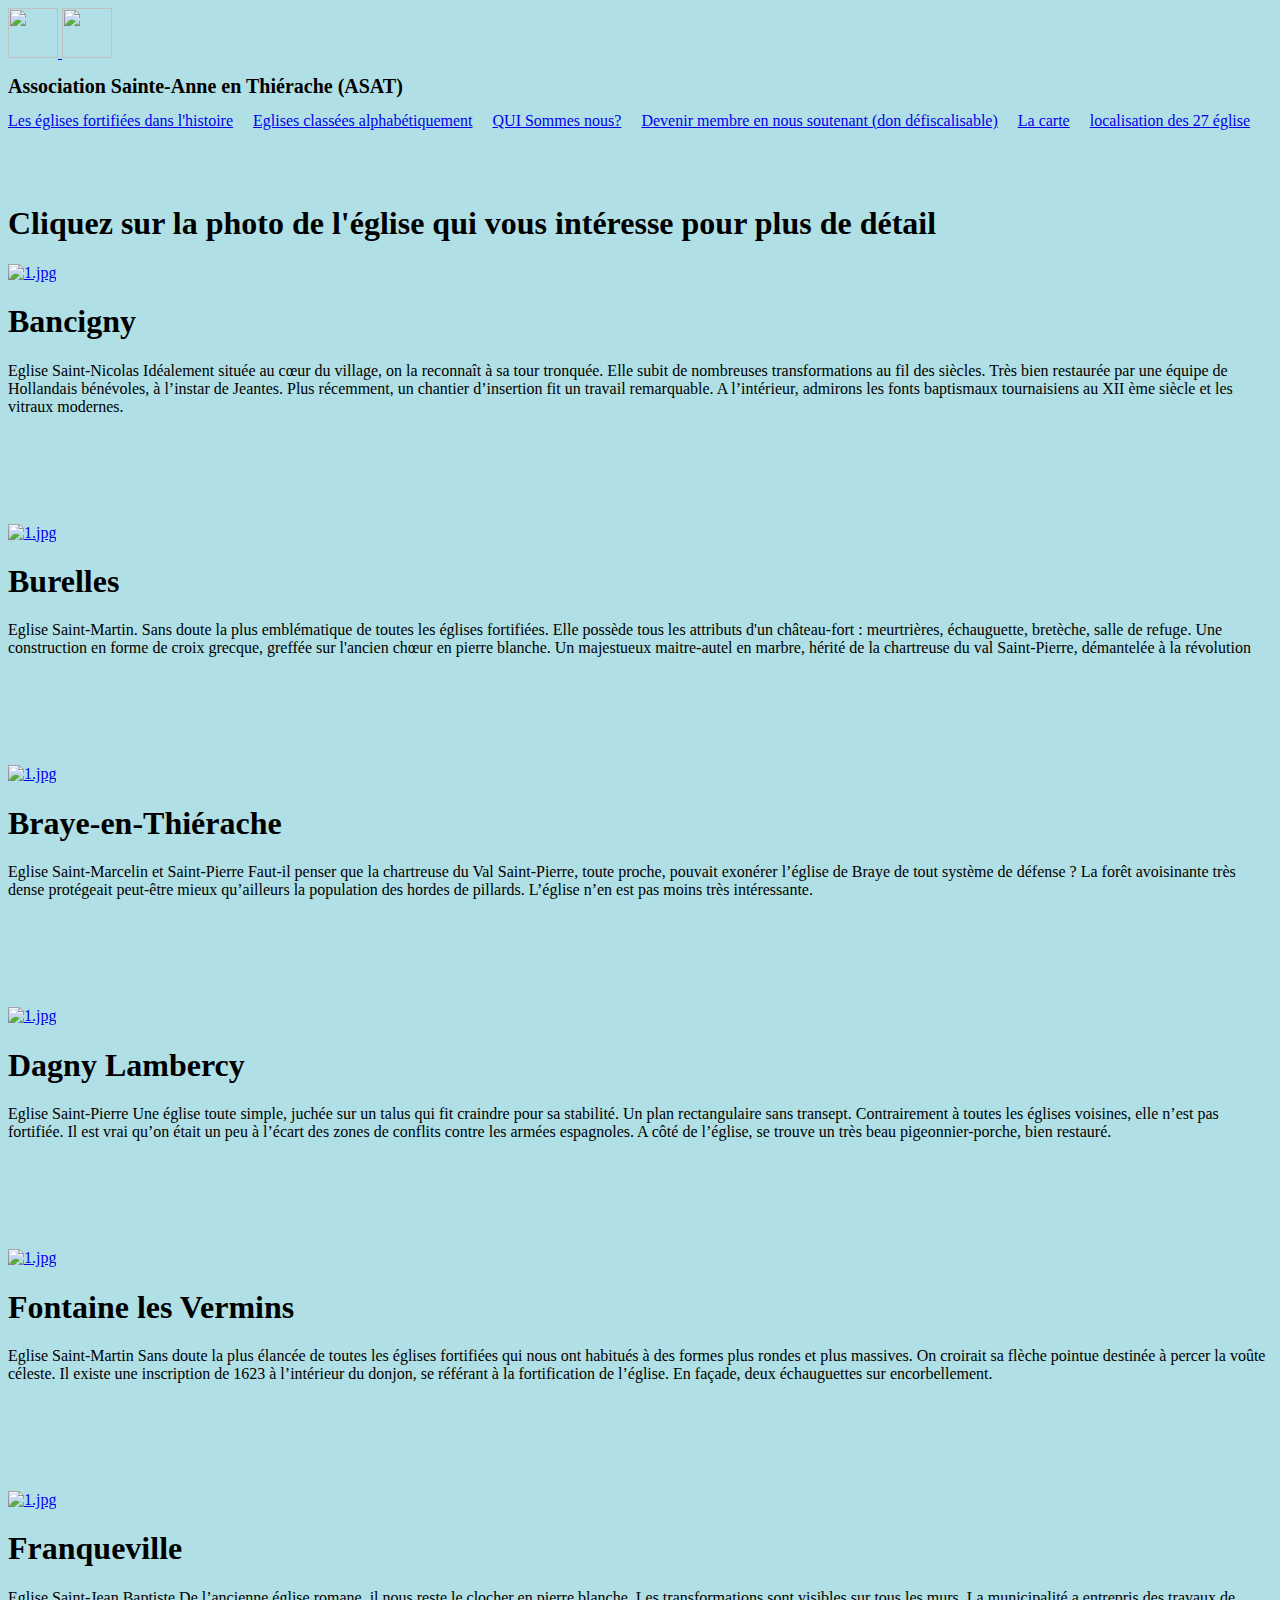
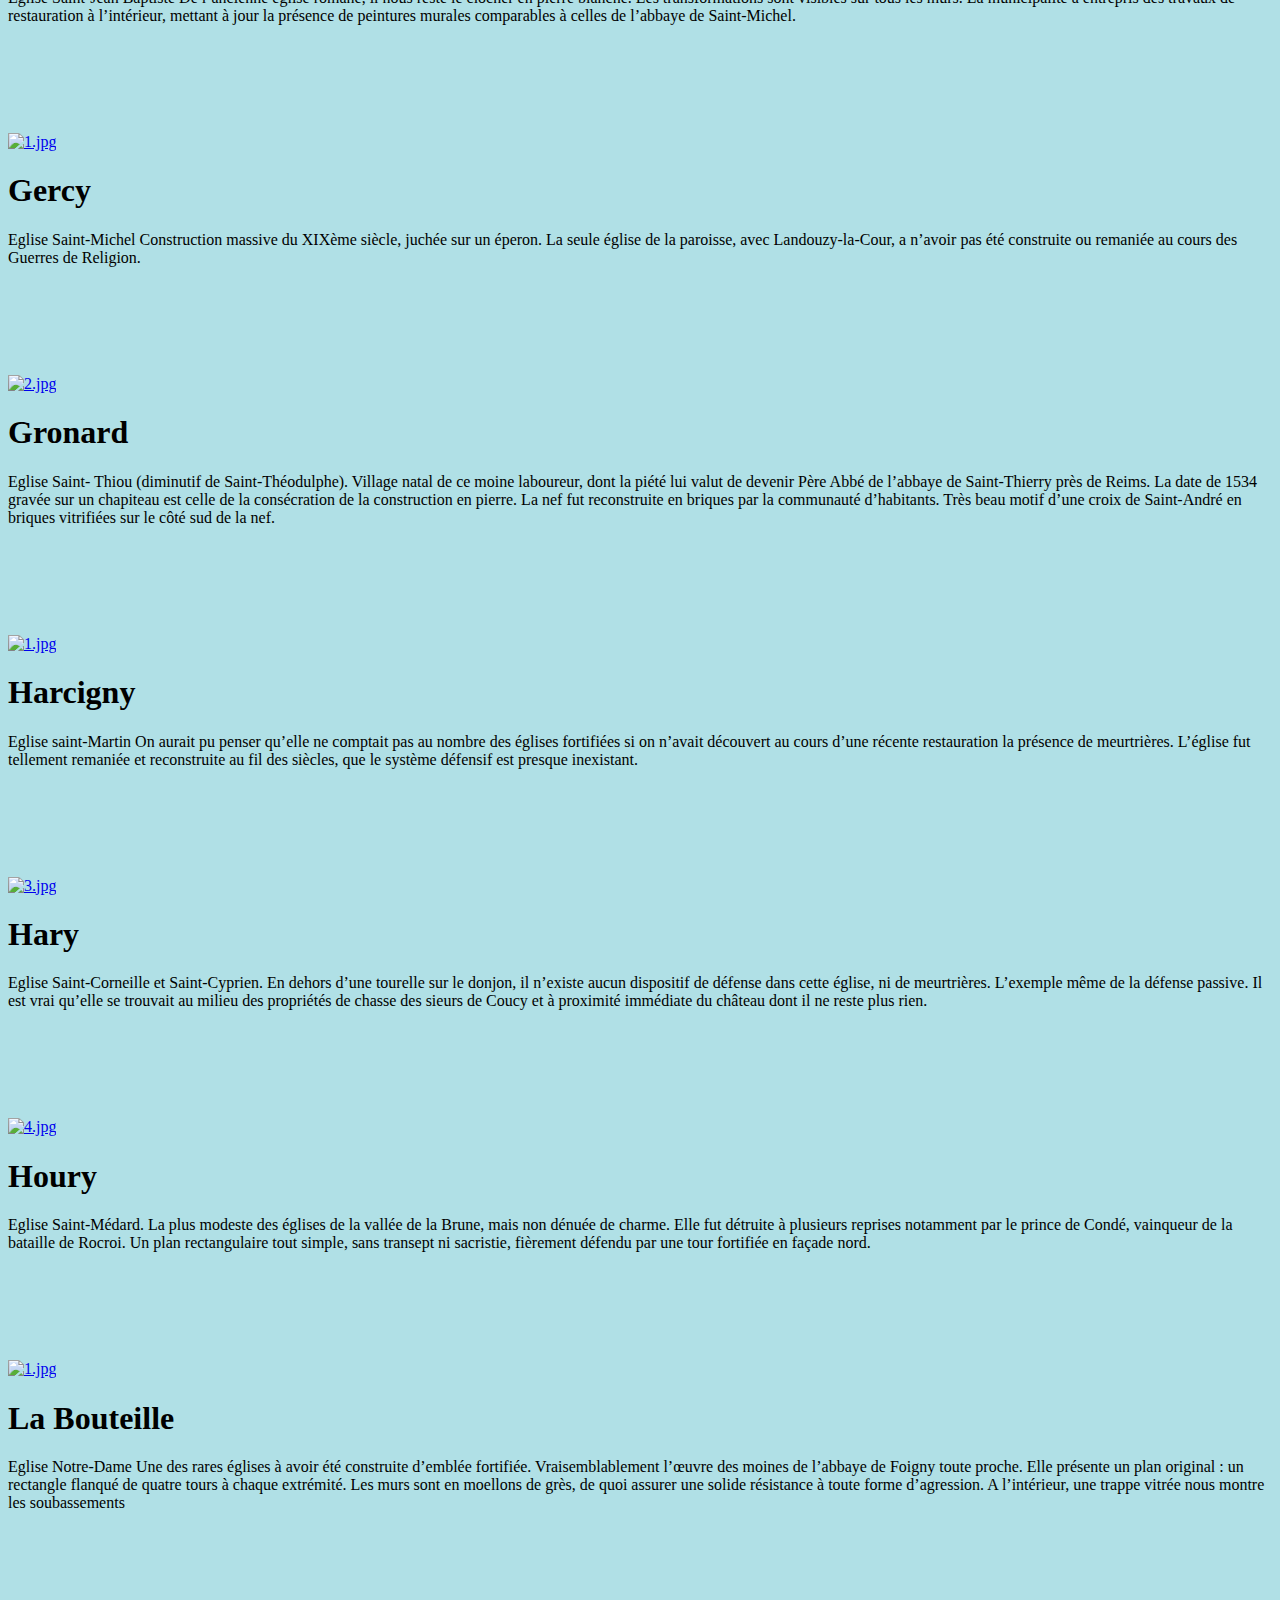
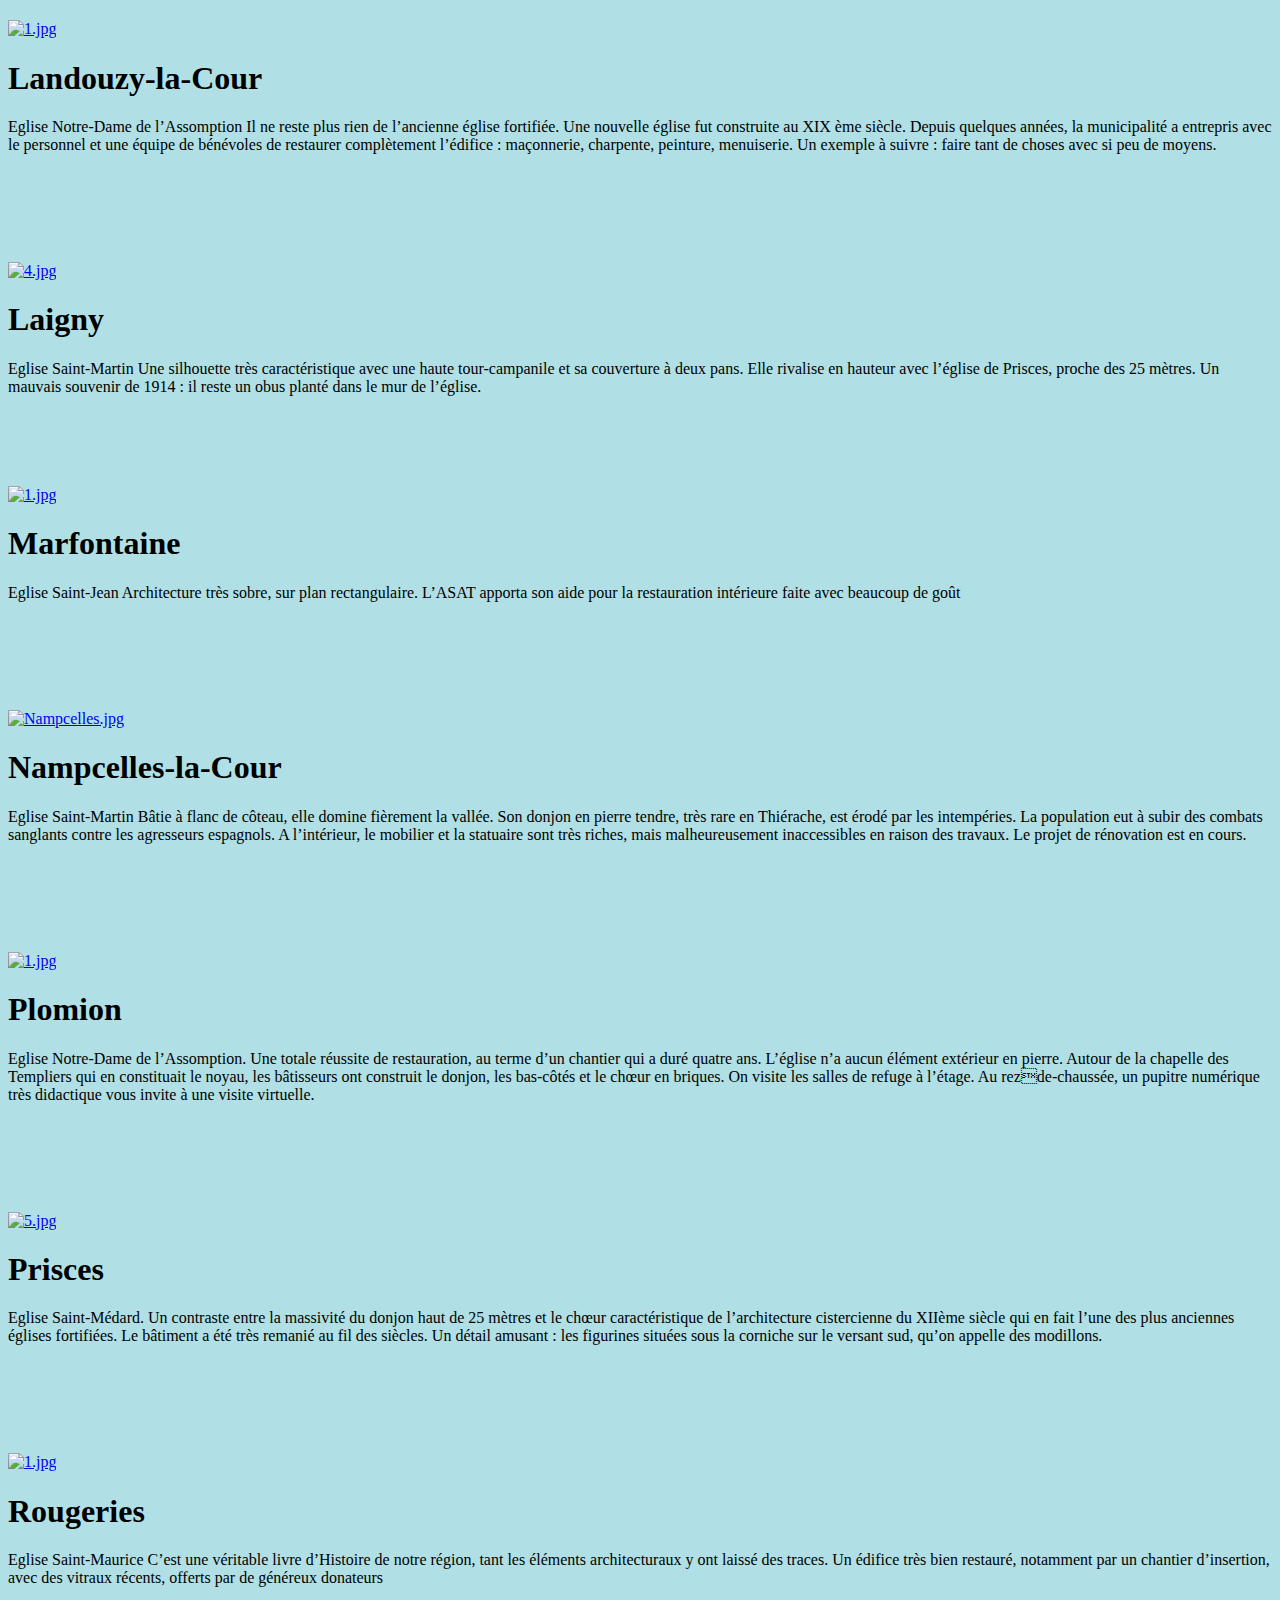
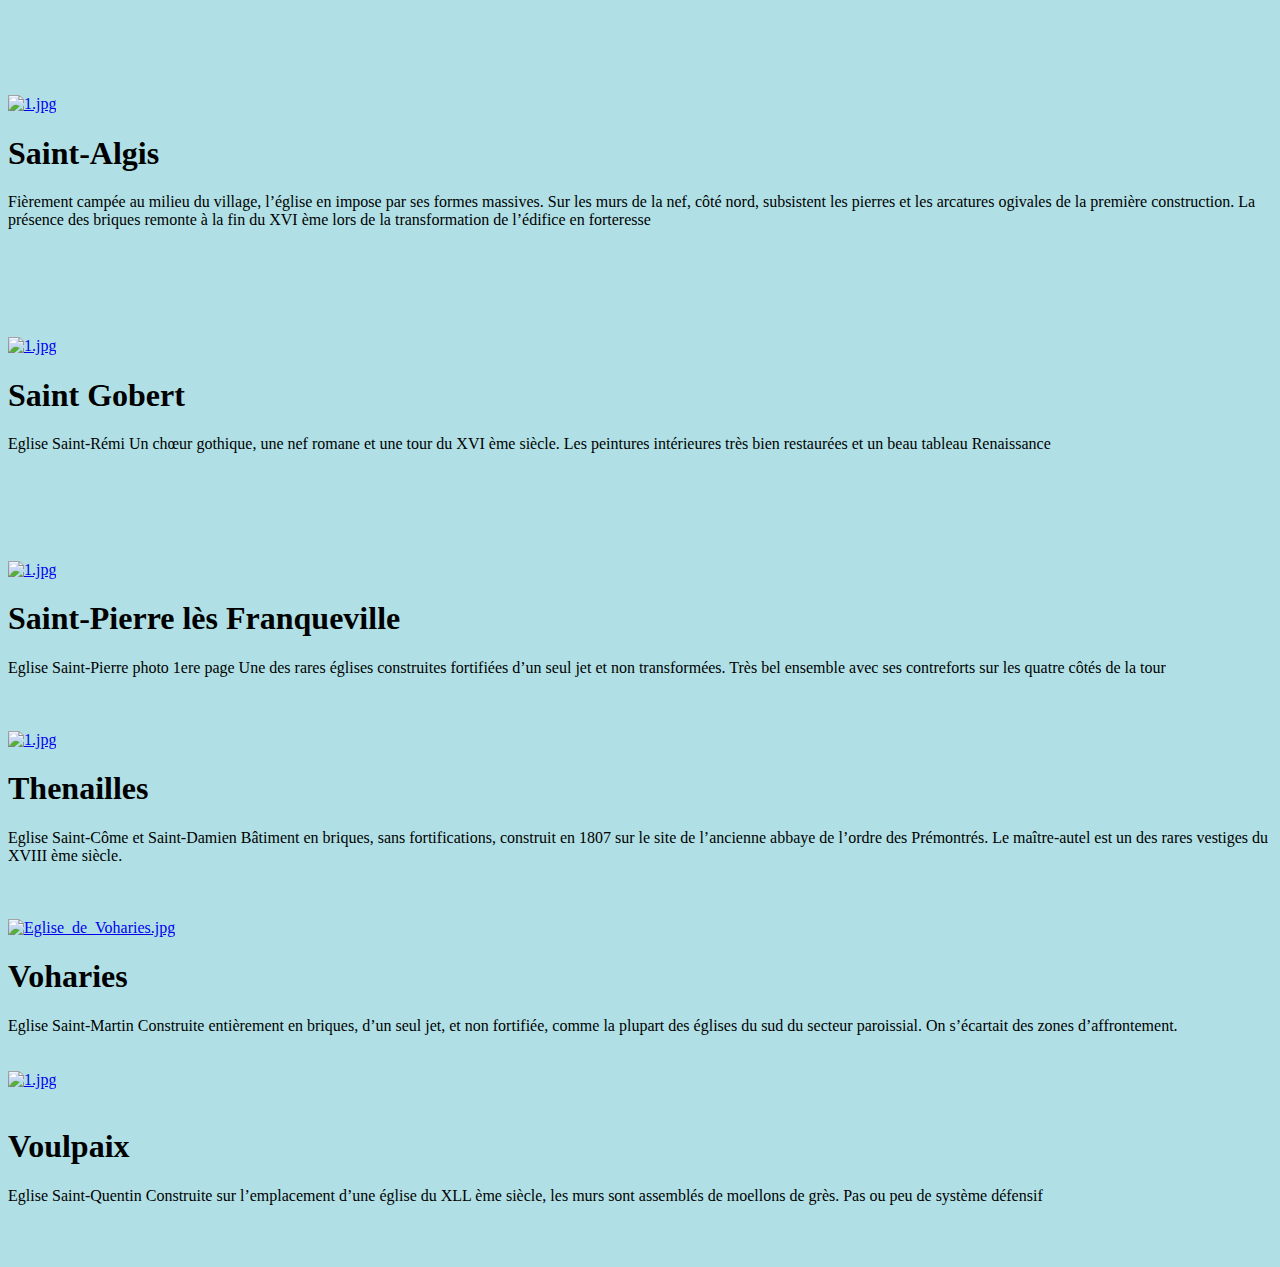
==== Classement.html @ ac3f6c93 "Update Classement.html" ====
<!DOCTYPE html>
<html lang="fr">

<head>

   
<body style="background-color:powderblue;" >
	<title></title>
	<link rel="stylesheet" type="text/css" href="style.css">
	<link href="https://fonts.googleapis.com/css?family=Josefin+Sans&display=swap" rel="stylesheet">
	  <link rel="stylesheet" href="https://cdnjs.cloudflare.com/ajax/libs/animate.css/3.7.2/animate.min.css">
 
 <meta http-equiv="Content-Type" content="text/html; charset=utf-8">

</head>
<body>

<body> 
<header>
	
 

  <a target="_blank" rel="noopener noreferrer" href="https://www.facebook.com/raphael.121141"><img src="f.jpg"  width="50" 
     height="50" />   </a>

<a target="_blank" rel="noopener noreferrer" href="https://www.youtube.com/@SimplilearnOfficial"><img src="y.jpg"  width="50" 
     height="50"/>   </a>
<nav>
	<div class="logo"> <h1 style="font-size: 20px;">  Association Sainte-Anne en Thiérache (ASAT)</h1> </div>
	<div class="menu">
		 
 
              <a target="_blank" rel="noopener noreferrer"  href="Histoire.html" style="font-size: ">Les églises fortifiées dans l'histoire</a> &nbsp &nbsp
              <a target="_blank" rel="noopener noreferrer"  href="Classement.html" style="font-size: ">Eglises classées alphabétiquement</a> &nbsp &nbsp
              <a target="_blank" rel="noopener noreferrer"  href="QUI Sommes nous.html" style="font-size: ">QUI Sommes nous?</a> &nbsp &nbsp
  <a target="_blank" rel="noopener noreferrer"  href="don.pdf" style="font-size: ">Devenir membre en nous soutenant (don défiscalisable)</a> &nbsp &nbsp

              <a target="_blank" rel="noopener noreferrer"  href="https://www.calameo.com/read/004151829675876de9358" style="font-size: ">La carte</a> &nbsp &nbsp

<a target="_blank" rel="noopener noreferrer"  href="c.jpg" style="font-size: ">localisation des 27 église</a> &nbsp &nbsp

                    	</div>
</nav>
        <br>
 
  <br>
  <br>
   


      

  <div class="img-container">
      
<h1>Cliquez sur la photo de l'église qui vous intéresse pour plus de détail</h1>

<a target="_blank" rel="noopener noreferrer" href="https://www.tourisme-thierache.fr/fiche/detail/347/%C3%89glise-fortifi%C3%A9e-Saint-Nicolas-(ouverte-sur-RDV)"><img id="logo" src="Bancigny.jpg" alt="1.jpg" title="Mystery" width="250" 
     height="250"/></a>
 
 


 <h1>Bancigny</h1>

      
<div class="a">Eglise Saint-Nicolas
Idéalement située au cœur du village, on la reconnaît à sa tour tronquée. Elle
subit de nombreuses transformations au fil des siècles. Très bien restaurée par
une équipe de Hollandais bénévoles, à l’instar de Jeantes. Plus récemment, un
chantier d’insertion fit un travail remarquable.
A l’intérieur, admirons les fonts baptismaux tournaisiens au XII ème siècle et les
vitraux modernes.
  </div>

 
 

  <br>
 
  <br>
 
 
  <br> 
  
  

  <br>
 
  <br>
 
 
  <br> 
  

 
  <div class="img-container">
      


 <a target="_blank" rel="noopener noreferrer" href="https://www.tourisme-thierache.fr/fiche/detail/290/%C3%89glise-fortifi%C3%A9e-Saint-Martin"><img id="logo" src="burelles.JPG" alt="1.jpg" title="Mystery" width="250" 
     height="250"/></a>
 

     
  


  


 <h1>Burelles</h1>

      
<div class="a"> Eglise Saint-Martin. Sans doute la plus emblématique de toutes les églises fortifiées. Elle possède tous les attributs d'un château-fort : meurtrières, échauguette, bretèche, salle de refuge. Une construction en forme de croix grecque, greffée sur l'ancien chœur en pierre blanche. Un majestueux maitre-autel en marbre, hérité de la chartreuse du val Saint-Pierre, démantelée à la révolution
  </div>

 
 
  <br>
 
  <br>
 
 
  <br> 
  
  

  <br>
 
  <br>
 
 
  <br> 


 
  <div class="img-container">
      



 <a target="_blank" rel="noopener noreferrer" href="https://www.tourisme-thierache.fr/fiche/detail/290/%C3%89glise-fortifi%C3%A9e-Saint-Martin"><img id="logo" src="Braye.jpg" alt="1.jpg" title="Mystery" width="250" 
     height="250"/></a>
 

     
  


 <h1>Braye-en-Thiérache</h1>

      
<div class="a">Eglise Saint-Marcelin et Saint-Pierre
Faut-il penser que la chartreuse du Val Saint-Pierre, toute proche,
pouvait exonérer l’église de Braye de tout système de défense ? La
forêt avoisinante très dense protégeait peut-être mieux qu’ailleurs
la population des hordes de pillards. L’église n’en est pas moins très
intéressante.
  </div>

 
 

  <br>
 
  <br>
 
 
  <br> 
  
  

  <br>
 
  <br>
 
 
  <br> 
  <div class="img-container">
      



 <a target="_blank" rel="noopener noreferrer" href="href="https://fr.mappy.com/poi/60648df0be003d191077f301"><img id="logo" src="Dagny .jpg"  alt="1.jpg" title="Mystery" width="250" 
     height="250"/></a>
 

     



 


 <h1>Dagny Lambercy</h1>

      
<div class="a">Eglise Saint-Pierre
Une église toute simple, juchée sur un talus qui fit craindre pour sa
stabilité. Un plan rectangulaire sans transept. Contrairement à toutes
les églises voisines, elle n’est pas fortifiée. Il est vrai qu’on était un peu
à l’écart des zones de conflits contre les armées espagnoles. A côté de
l’église, se trouve un très beau pigeonnier-porche, bien restauré.
  </div>

 
 

  <br>
 
  <br>
 
 
  <br> 
  
  

  <br>
 
  <br>
 
 
  <br> 




 
  <div class="img-container">
      



 <a target="_blank" rel="noopener noreferrer" href="https://www.tourisme-thierache.fr/fiche/detail/324/%C3%89glise-fortifi%C3%A9e-Saint-Martin-(ouverte-sur-RDV)"><img id="logo" src="Fontaine les Vermins.jpg" alt="1.jpg" title="Mystery" width="250" 
     height="250"/></a>
 

     
  


 <h1>Fontaine les Vermins</h1>

      
<div class="a">  Eglise Saint-Martin
Sans doute la plus élancée de
toutes les églises fortifiées qui
nous ont habitués à des formes
plus rondes et plus massives.
On croirait sa flèche pointue
destinée à percer la voûte céleste.
Il existe une inscription de 1623 à
l’intérieur du donjon, se référant
à la fortification de l’église. En
façade, deux échauguettes sur
encorbellement. </div>

 
 
  <br>
 
  <br>
 
 
  <br> 
  
  

  <br>
 
  <br>
 
 
  <br> 






 


  <div class="img-container">
      

 <a target="_blank" rel="noopener noreferrer" href="https://www.tourisme-thierache.fr/fiche/detail/1593/a-voir-a-faire~Visites~Sites-et-monuments-historiques/Eglise-fortifi%C3%A9e-Saint-Jean-Baptiste-(ouverte-sur-RDV)"><img id="logo" src="Franqueville.JPG" alt="1.jpg" title="Mystery" width="250" 
     height="250"/></a>
 



 <h1>Franqueville</h1>

      
<div class="a"> Eglise Saint-Jean Baptiste
De l’ancienne église romane, il nous reste le clocher en pierre
blanche. Les transformations sont visibles sur tous les murs. La
municipalité a entrepris des travaux de restauration à
l’intérieur, mettant à jour la présence de peintures murales
comparables à celles de l’abbaye de Saint-Michel.
  </div>

  </div>



  <br>
 
  <br>
 
 
  <br> 
  
  

  <br>
 
  <br>
 
 
  <br> 
 
  <div class="img-container">
      

 <a target="_blank" rel="noopener noreferrer" href="https://www.theoutsiders.travel/inspiration/lieu/eglise-saint-michel-de-gercy/"><img id="logo" src="Gercy.jpg" alt="1.jpg" title="Mystery" width="250" 
     height="250"/></a>
 

     

     
  


 <h1>Gercy</h1>

      
<div class="a">Eglise Saint-Michel Construction massive du XIXème siècle, juchée sur un éperon. La
seule église de la paroisse, avec Landouzy-la-Cour, a n’avoir pas
été construite ou remaniée au cours des Guerres de Religion.
  </div>

 
 

  <br>
 
  <br>
 
 
  <br> 
  
  

  <br>
 
  <br>
 
 
  <br> 


















  
 
  <div class="img-container">
 <a target="_blank" rel="noopener noreferrer" href="https://www.tourisme-thierache.fr/fiche/detail/294/%C3%89glise-fortifi%C3%A9e-Saint-Th%C3%A9odulphe"><img id="logo" src="Gronard.jpg" alt="2.jpg" title="Mystery"  width="250" 
     height="250"/></a>
  
  
 <h1>Gronard</h1>
<div class="b">Eglise Saint- Thiou (diminutif de Saint-Théodulphe). Village natal de ce moine laboureur, dont la piété lui valut de devenir Père Abbé de l’abbaye de Saint-Thierry près de Reims. La date de 1534 gravée sur un chapiteau est celle de la consécration de la construction en pierre. La nef fut reconstruite en briques par la communauté d’habitants. Très beau motif d’une croix de Saint-André en briques vitrifiées sur le côté sud de la nef.</div>


  
 

  <br>
 
  <br>
 
 
  <br> 
  
  

  <br>
 
  <br>
 
 
  <br> 


 
  <div class="img-container">
      


 <a target="_blank" rel="noopener noreferrer" href="https://www.tourisme-thierache.fr/fiche/detail/351/a-voir-a-faire~Visites/eglise-fortifiee-saint-martin"><img id="logo" src="Harcigny.jpg" alt="1.jpg" title="Mystery" width="250" 
     height="250"/></a>
 

   
 <h1>Harcigny</h1>

      
<div class="a"> Eglise saint-Martin
On aurait pu penser qu’elle ne comptait pas au nombre des églises
fortifiées si on n’avait découvert au cours d’une récente restauration la
présence de meurtrières. L’église fut tellement remaniée et reconstruite
au fil des siècles, que le système défensif est presque inexistant.

  </div>


  <br>
 
  <br>
 
 
  <br> 
  
  

  <br>
 
  <br>
 
 
  <br> 


 
 
 
  <div class="img-container">


<a target="_blank" rel="noopener noreferrer" href="https://www.tourisme-thierache.fr/fiche/detail/343/%C3%89glise-fortifi%C3%A9e-Saint-Corneille-et-Saint-Cyprien-(vue-ext%C3%A9rieure)"><img id="logo" src="Hary.jpg" alt="3.jpg" title="Mystery" width="250" 
     height="250"/></a>
 <h1>Hary</h1>
 
Eglise Saint-Corneille et Saint-Cyprien. En dehors d’une tourelle sur le donjon, il n’existe aucun dispositif de défense dans cette église, ni de meurtrières. L’exemple même de la défense passive. Il est vrai qu’elle se trouvait au milieu des propriétés de chasse des sieurs de Coucy et à proximité immédiate du château dont il ne reste plus rien.</div>

  

  <br>
 
  <br>
 
 
  <br> 
  
  

  <br>
 
  <br>
 
 
  <br> 














 

     
  

 
 
  <div class="img-container">

<a target="_blank" rel="noopener noreferrer" href="https://www.tourisme-thierache.fr/fiche/detail/348/a-voir-a-faire~Visites/eglise-fortifiee-saint-medard-vue-exterieure"><img id="logo" src="Houry.JPG" alt="4.jpg" title="Mystery" width="250" 
     height="250"/>  </a>
 
 <h1>Houry</h1>

 
  Eglise Saint-Médard. La plus modeste des églises de la vallée de la Brune, mais non dénuée de charme. Elle fut détruite à plusieurs reprises notamment par le prince de Condé, vainqueur de la bataille de Rocroi. Un plan rectangulaire tout simple, sans transept ni sacristie, fièrement défendu par une tour fortifiée en façade nord.</div> 


  
  <br>
 
  <br>
 
 
  <br> 
  
  

  <br>
 
  <br>
 
 
  <br> 

 
  <div class="img-container">
      

 <a target="_blank" rel="noopener noreferrer" href=" https://fr.mappy.com/poi/5bfd773f0351d14768ca2fad"><img id="logo" src="la bouteille.jpg" alt="1.jpg" title="Mystery" width="250" 
     height="250"/></a>
 

     

     
  


 <h1>La Bouteille</h1>

      
<div class="a">   Eglise Notre-Dame
Une des rares églises à avoir été construite d’emblée fortifiée.
Vraisemblablement l’œuvre des moines de l’abbaye de Foigny
toute proche.
Elle présente un plan original : un rectangle flanqué de quatre
tours à chaque extrémité. Les murs sont en moellons de grès, de
quoi assurer une solide résistance à toute forme d’agression.
A l’intérieur, une trappe vitrée nous montre les soubassements
  </div>

 
 

  <br>
 
  <br>
 
 
  <br> 
  
  

  <br>
 
  <br>
 
 
  <br> 


 
  <div class="img-container">
      



 <a target="_blank" rel="noopener noreferrer" href="https://inventaire.hautsdefrance.fr/dossier/IA02000515"><img id="logo" src="landouzy.jpg" alt="1.jpg" title="Mystery" width="250" 
     height="250"/></a>
 

     
  


 <h1>Landouzy-la-Cour</h1>

      
<div class="a">  Eglise Notre-Dame de l’Assomption
Il ne reste plus rien de l’ancienne église fortifiée. Une nouvelle
église fut construite au XIX ème siècle.
Depuis quelques années, la municipalité a entrepris avec le
personnel et une équipe de bénévoles de restaurer
complètement l’édifice : maçonnerie, charpente, peinture,
menuiserie.
Un exemple à suivre : faire tant de choses avec si peu de
moyens.
  </div>

 
  <br>
 
  <br>
 
 
  <br> 
  
  

  <br>
 
  <br>
 
 
  <br> 
 




 
 
 
  <div class="img-container">

  <a target="_blank" rel="noopener noreferrer" href="https://www.tourisme-thierache.fr/fiche/detail/1295/%C3%89glise-fortifi%C3%A9e-Saint-Martin-(vue-ext%C3%A9rieure)"><img id="logo" src="Laigny.jpg" alt="4.jpg" title="Mystery" width="250" 
     height="250"/>  </a>
 
 
 <h1>Laigny</h1>

 
  Eglise Saint-Martin
Une silhouette très
caractéristique avec une haute
tour-campanile et sa couverture à
deux pans.
Elle rivalise en hauteur avec
l’église de Prisces, proche des 25
mètres.
Un mauvais souvenir de 1914 : il
reste un obus planté dans le mur
de l’église.
  
 

  <br>
 
  <br>
 
 
  <br> 
  
  

  <br>
 
  <br>
 
 
  <br> 



  <div class="img-container">
      




 <a target="_blank" rel="noopener noreferrer" href="https://fr.mappy.com/poi/60648da9be003d191077ecb9"><img id="logo" src="Marfontaine.jpg" alt="1.jpg" title="Mystery" width="250" 
     height="250"/></a>
 
 
 
 <h1>Marfontaine</h1>

      
<div class="a">Eglise Saint-Jean
Architecture très sobre, sur plan rectangulaire. L’ASAT
apporta son aide pour la restauration intérieure faite
avec beaucoup de goût
  </div>

 
 
  <br>
 
  <br>
 
 
  <br> 
  
  

  <br>
 
  <br>
 
 
  <br> 

 
  <div class="img-container">
      

 <a target="_blank" rel="noopener noreferrer" href="https://www.tourisme-thierache.fr/fiche/detail/290/%C3%89glise-fortifi%C3%A9e-Saint-Martin"><img id="logo" src="Nampcelles.jpg" alt="Nampcelles.jpg" title="Mystery" width="250" 
     height="250"/></a>


 <h1>Nampcelles-la-Cour</h1>

      
<div class="a">Eglise Saint-Martin
Bâtie à flanc de côteau, elle domine fièrement la vallée. Son
donjon en pierre tendre, très rare en Thiérache, est érodé par
les intempéries. La population eut à subir des combats
sanglants contre les agresseurs espagnols. A l’intérieur, le
mobilier et la statuaire sont très riches, mais
malheureusement inaccessibles en raison des travaux. Le
projet de rénovation est en cours.
  </div>

 
 
  <br>
 
  <br>
 
 
  <br> 
  
  

  <br>
 
  <br>
 
 
  <br> 
 
  <div class="img-container">
      


 <a target="_blank" rel="noopener noreferrer" href="https://www.tourisme-thierache.fr/fiche/detail/291/a-voir-a-faire~Visites~Sites-et-monuments-historiques/%C3%89glise-fortifiee-Notre-Dame-de-l-Assomption-de-Plomion"><img id="logo" src="plomion.jpg" alt="1.jpg" title="Mystery" width="250" 
     height="250"/></a>
 


 <h1>Plomion</h1>

      
<div class="a">  Eglise Notre-Dame de l’Assomption.
Une totale réussite de restauration, au terme d’un chantier qui a duré quatre
ans. L’église n’a aucun élément extérieur en pierre. Autour de la chapelle des
Templiers qui en constituait le noyau, les bâtisseurs ont construit le donjon, les
bas-côtés et le chœur en briques. On visite les salles de refuge à l’étage. Au rezde-chaussée, un pupitre numérique très didactique vous invite à une visite
virtuelle. </div>

 
  <br>
 
  <br>
 
 
  <br> 
  
  

  <br>
 
  <br>
 
 
  <br> 














 


  <div class="img-container">

<a target="_blank" rel="noopener noreferrer" href="https://www.tourisme-thierache.fr/fiche/detail/353/%C3%89glise-fortifi%C3%A9e-Saint-M%C3%A9dard-(vue-ext%C3%A9rieure)--"><img id="logo" src="prices.jpg" alt="5.jpg" title="Mystery" width="250" 
     height="250"/></a>


 <h1>Prisces</h1>
 Eglise Saint-Médard. Un contraste entre la massivité du donjon haut de 25 mètres et le chœur caractéristique de l’architecture cistercienne du XIIème siècle qui en fait l’une des plus anciennes églises fortifiées. Le bâtiment a été très remanié au fil des siècles. Un détail amusant : les figurines situées sous la corniche sur le versant sud, qu’on appelle des modillons.</div>  





  <br>
 
  <br>
 
 
  <br> 
  
  

  <br>
 
  <br>
 
 
  <br> 
  




 
  <div class="img-container">
      



 <a target="_blank" rel="noopener noreferrer" href="https://fr.mappy.com/poi/60648dedbe003d191077f279"><img id="logo" src="Rougeries.JPG" alt="1.jpg" title="Mystery" width="250" 
     height="250"/></a>
 











 <h1>Rougeries</h1>

      
<div class="a">Eglise Saint-Maurice
C’est une véritable livre d’Histoire de notre région, tant les
éléments architecturaux y ont laissé des traces. Un édifice très
bien restauré, notamment par un chantier d’insertion, avec des
vitraux récents, offerts par de généreux donateurs
  </div>




  <br>
 
  <br>
 
 
  <br> 
  
  

  <br>
 
  <br>
 
 
  <br> 

      


 <a target="_blank" rel="noopener noreferrer" href="https://www.tourisme-thierache.fr/fiche/detail/342/a-voir-a-faire~Visites/eglise-fortifiee-saint-algis"><img id="logo" src="Saint-Algis.jpg" alt="1.jpg" title="Mystery" width="250" 
     height="250"/></a>
 

     
  

     
  


   
 <h1>Saint-Algis</h1>

      
<div class="a"> Fièrement campée au milieu du village,
l’église en impose par ses formes massives.
Sur les murs de la nef, côté nord,
subsistent les pierres et les arcatures
ogivales de la première construction. La
présence des briques remonte à la fin du
XVI ème lors de la transformation de
l’édifice en forteresse

  </div>




 

  <br>
 
  <br>
 
 
  <br> 
  
  

  <br>
 
  <br>
 
 
  <br> 



 
  <div class="img-container">
      

 <a target="_blank" rel="noopener noreferrer" href="https://www.tourisme-thierache.fr/fiche/detail/1292/index.php~a-voir-a-faire~Visites~Sites-et-monuments-historiques/%C3%89glise-fortifi%C3%A9e-Saint-R%C3%A9mi-(vue-ext%C3%A9rieure)"><img id="logo" src="remi.jpg" alt="1.jpg" title="Mystery" width="250" 
     height="250"/></a>
 



 <h1>Saint Gobert </h1>

      
<div class="a"> Eglise Saint-Rémi
Un chœur gothique, une nef romane et une tour du XVI ème
siècle. Les peintures intérieures très bien restaurées et un
beau tableau Renaissance  </div>

 



 

  <br>
 
  <br>
 
 
  <br> 
  
  

  <br>
 
  <br>
 
 
  <br> 



  <div class="img-container">
      




 <a target="_blank" rel="noopener noreferrer" href="https://monumentum.fr/monument-historique/pa00115999/saint-pierre-les-franqueville-eglise
 "><img id="logo" src="pierre.jpg" alt="1.jpg" title="Mystery" width="250" 
     height="250"/></a>
  


 <h1>Saint-Pierre lès Franqueville</h1>

      
<div class="a">Eglise Saint-Pierre
photo 1ere page
Une des rares églises construites fortifiées d’un seul jet et non transformées.
Très bel ensemble avec ses contreforts sur les quatre côtés de la tour
  </div>




  <br>
 
  <br>
  <br> 






 
  <div class="img-container">
      





 <a target="_blank" rel="noopener noreferrer" href="https://fr.mappy.com/poi/60648df1be003d191077f333"><img id="logo" src="thenailles.jpg" alt="1.jpg" title="Mystery" width="250" 
     height="250"/></a>
 

     
  


 <h1>Thenailles</h1>

      
<div class="a">   Eglise Saint-Côme et Saint-Damien
Bâtiment en briques, sans fortifications, construit en 1807
sur le site de l’ancienne abbaye de l’ordre des Prémontrés.
Le maître-autel est un des rares vestiges du XVIII ème
siècle.

  </div>

 
 

  <br>
 
  <br>
 
 
  <br> 


 

  <div class="img-container">
      


 <a target="_blank" rel="noopener noreferrer" href="https://fr.mappy.com/poi/60648d97be003d191077ebc9"><img id="logo" src="Eglise_de_Voharies.jpg" alt="Eglise_de_Voharies.jpg" title="Mystery" width="250" 
     height="250"/></a>
 
 

 

     
  


 <h1>Voharies</h1>

      
<div class="a">Eglise Saint-Martin
Construite entièrement en briques, d’un seul jet, et non
fortifiée, comme la plupart des églises du sud du secteur
paroissial. On s’écartait des zones d’affrontement.
  </div>




  <br>
 
  <br>
  

 
  <div class="img-container">
      


 <a target="_blank" rel="noopener noreferrer" href="https://www.tourisme-thierache.fr/fiche/detail/1596/a-voir-a-faire~Visites/Eglise-fortifi%C3%A9e-Saint-Quentin-(ouverte-sur-RDV)"><img id="logo" src="Eglise_de_Voulpaix.JPG" alt="1.jpg" title="Mystery" width="250" 
     height="250"/></a>
 

     
  
 

  <br>
 
  <br>
  



 <h1>Voulpaix</h1>

      
<div class="a"> Eglise Saint-Quentin
Construite sur l’emplacement d’une église du XLL ème
siècle, les murs sont assemblés de moellons de grès. Pas ou
peu de système défensif
  </div>





  <br>
 
  <br>
 
 
  <br> 

















</header>
 
 
 


</body>

</html>
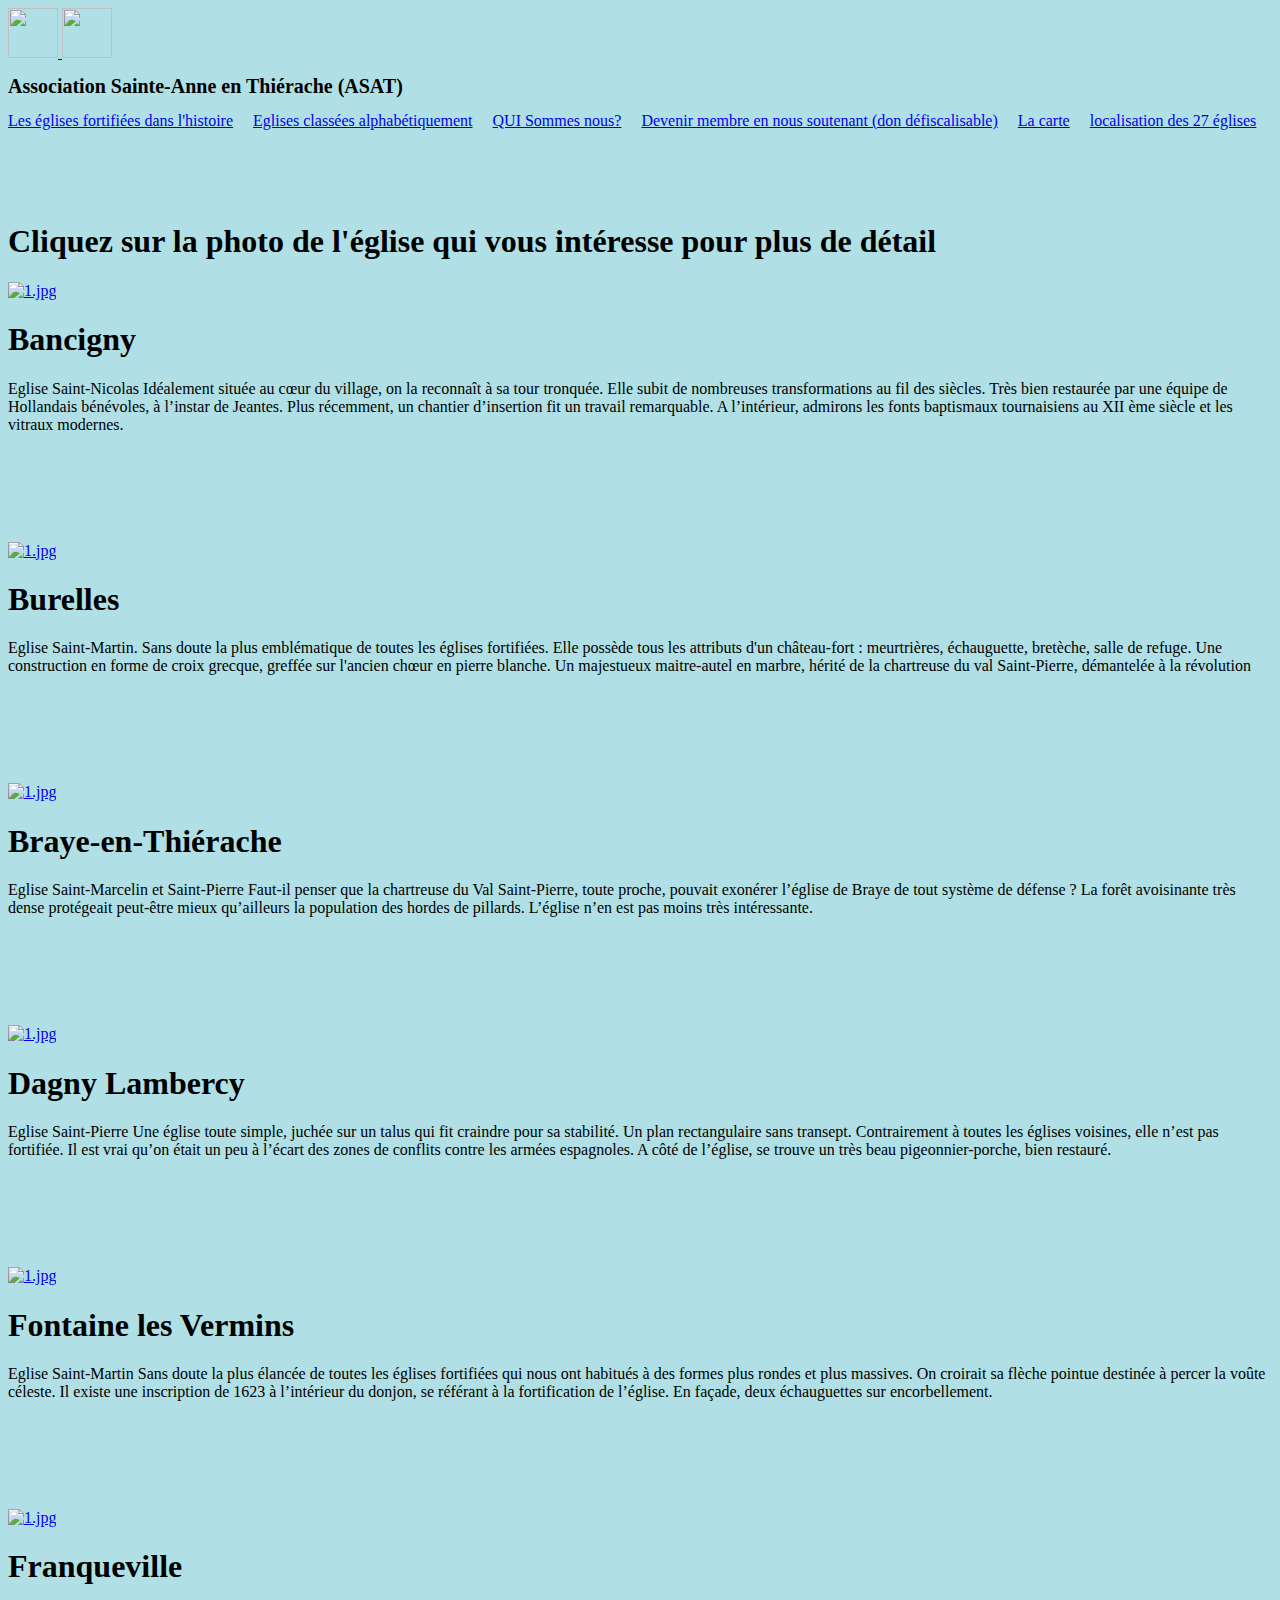
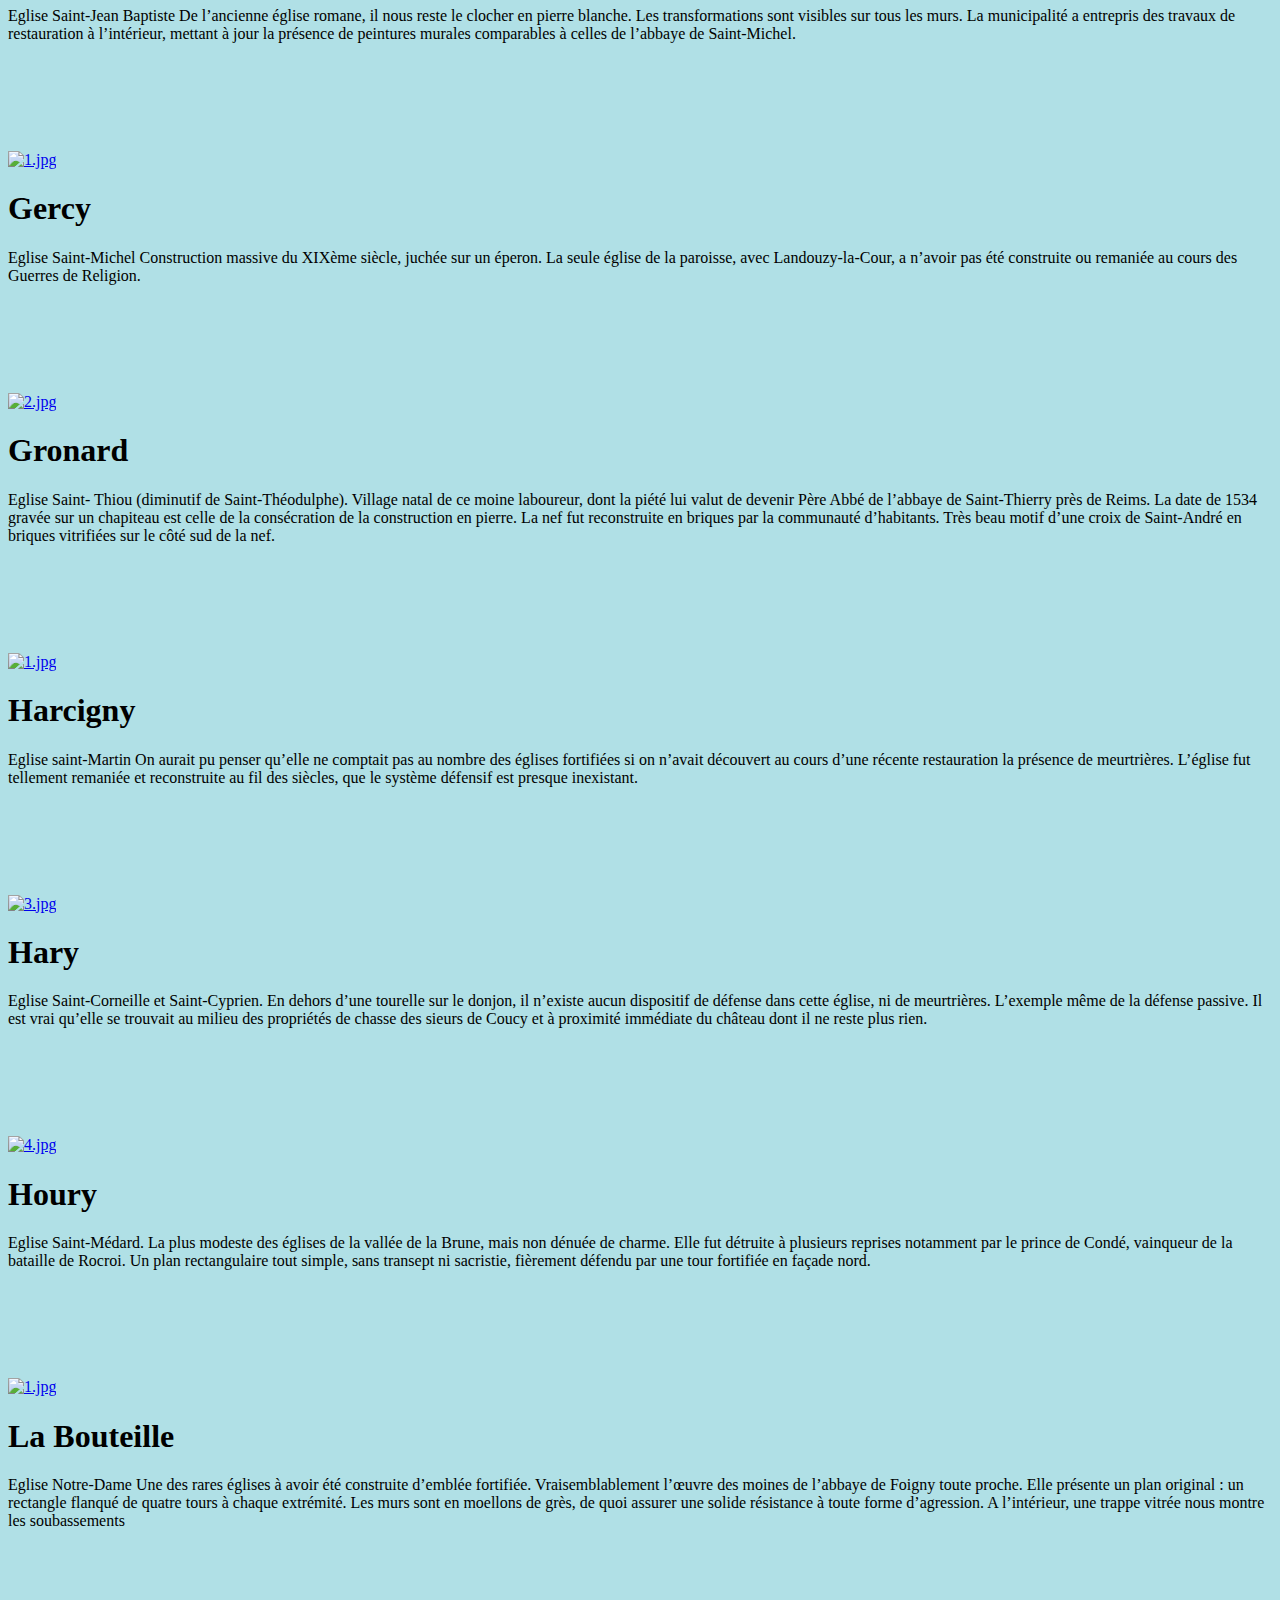
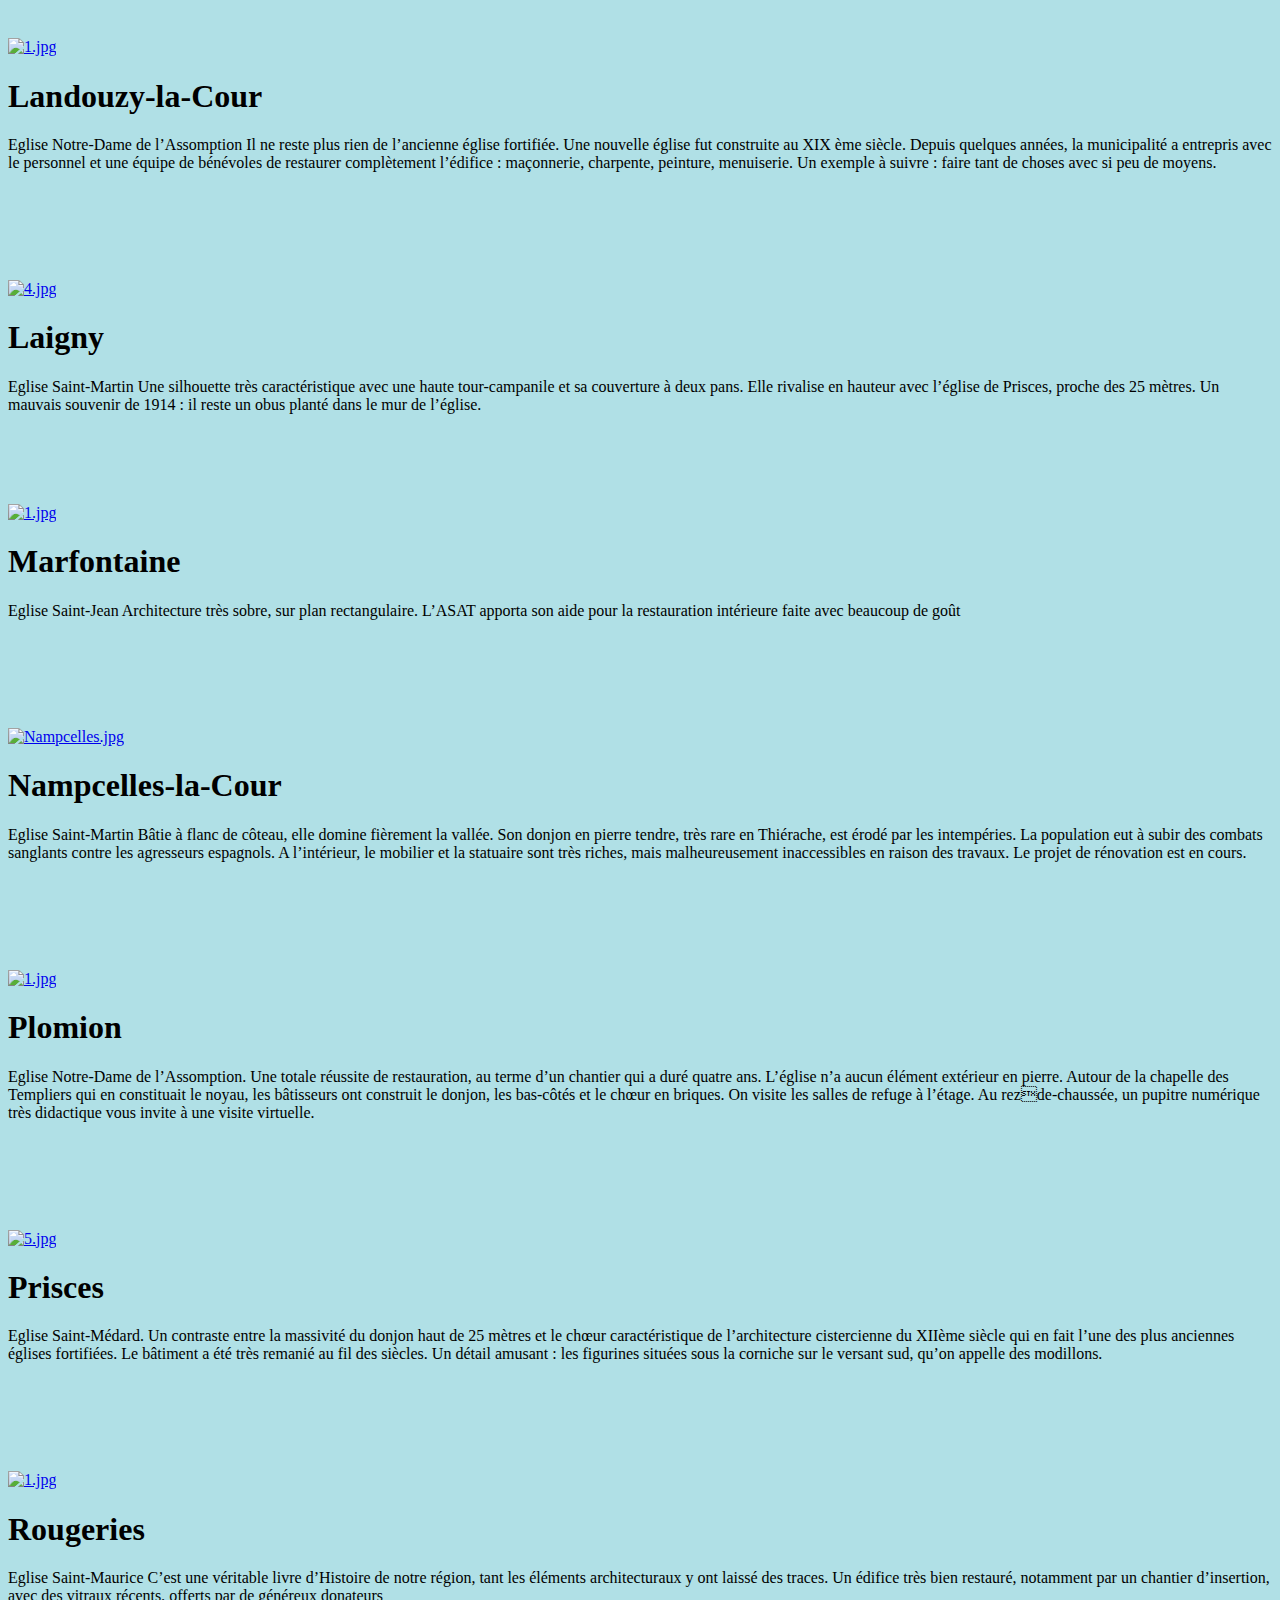
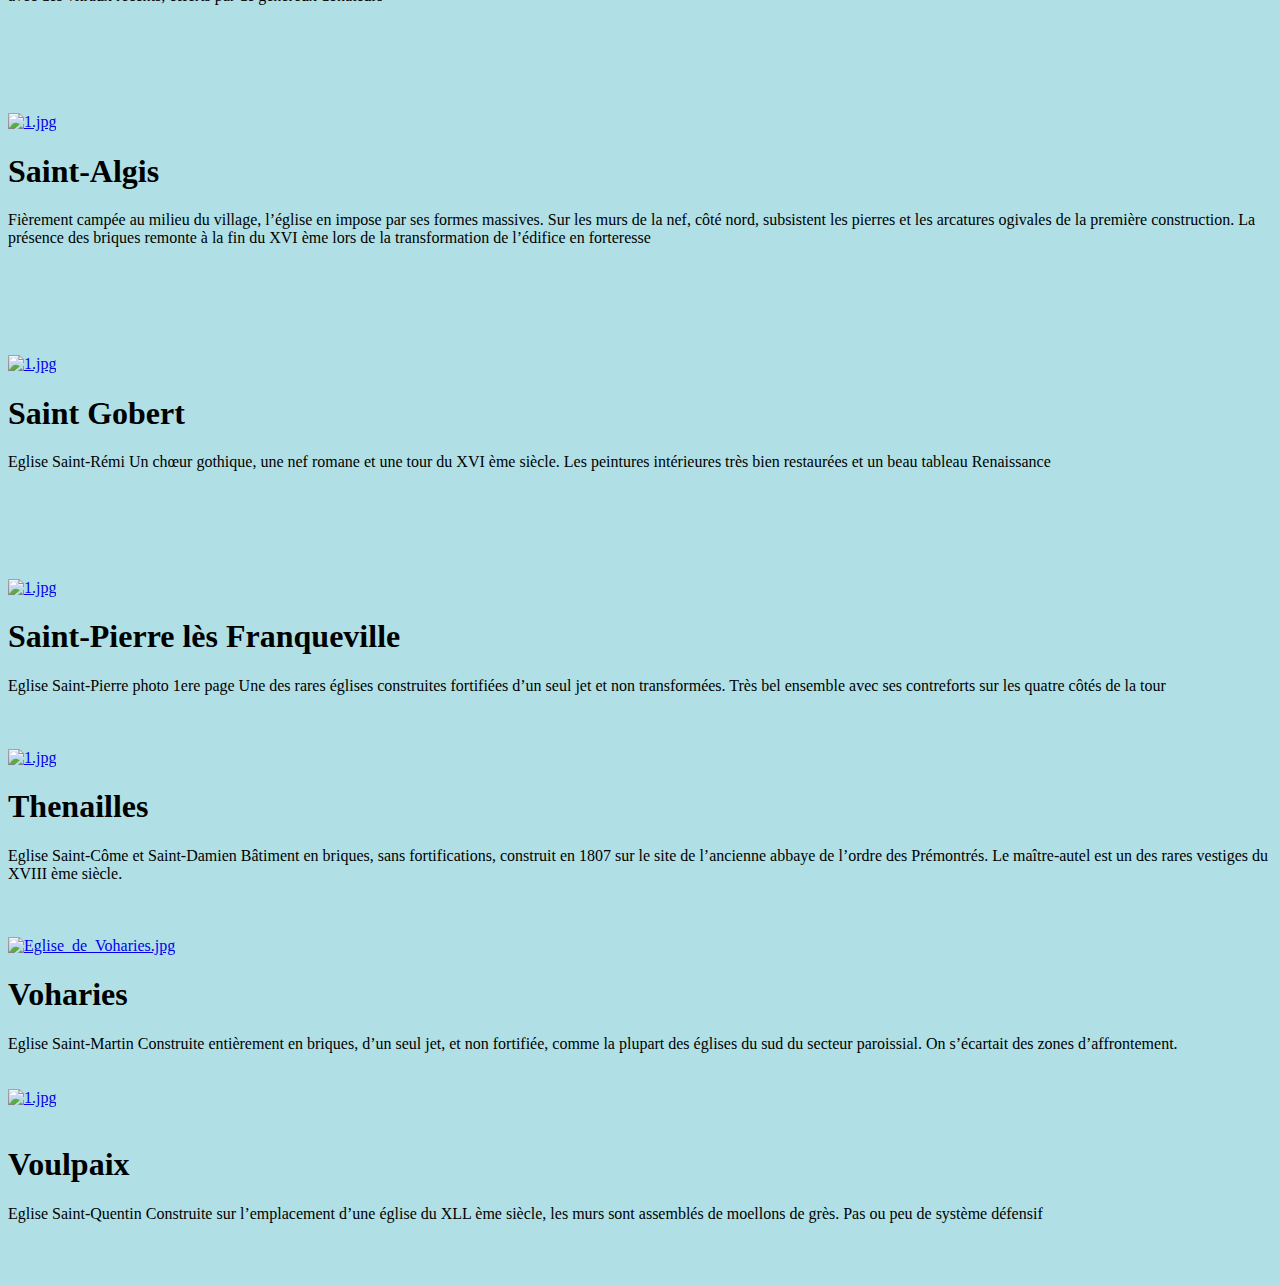
==== commit 73dfd078: "Update Classement.html" ====
--- a/Classement.html
+++ b/Classement.html
@@ -37,7 +37,7 @@
 
               <a target="_blank" rel="noopener noreferrer"  href="https://www.calameo.com/read/004151829675876de9358" style="font-size: ">La carte</a> &nbsp &nbsp
 
-<a target="_blank" rel="noopener noreferrer"  href="c.jpg" style="font-size: ">localisation des 27 église</a> &nbsp &nbsp
+<a target="_blank" rel="noopener noreferrer"  href="c.jpg" style="font-size: ">localisation des 27 églises</a> &nbsp &nbsp
 
                     	</div>
 </nav>
